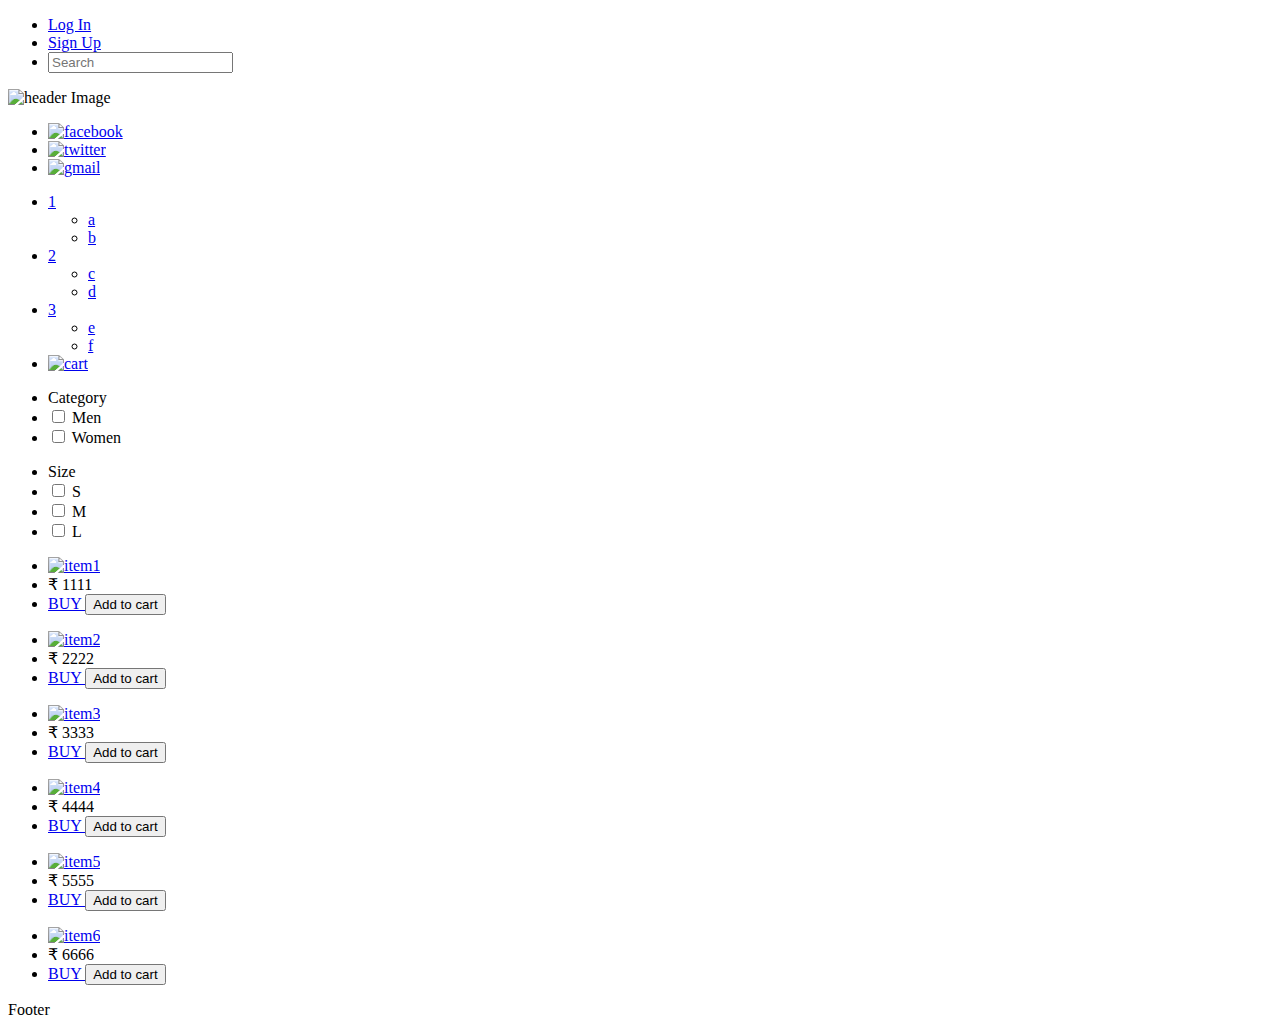
==== html/index.html @ 6012a52a "." ====
<!doctype html>
<head>
	<meta charset="utf-8">
	<link rel="stylesheet" type="text/css" href="/home/ag2011/git/origin/css/menApparels.css">
	<link rel="Shortcut Icon" href="favicon.ico" type="image/x-icon"> 
</head>
<body>
	<div id="container">
	<div id="header">
		<div id="headbar">
			<ul id="accounts">
				
				<li><a href="signIn.html">Log In</a></li>
				<li><a href="signUp.html">Sign Up</a></li>
				<li><input type="search" name="search" id="search" placeholder="Search"></li>
			</ul>
		</div>
		<div id="flash">
		<img src="/home/ag2011/git/origin/images/img1.png" alt="header Image">
		</div>
	<div id="follow">
		<ul>
			<li id="face"><a href="www.facebook.com"><img src="/home/ag2011/git/origin/images/facebook.jpg" alt="facebook"></li>
			<li id="tweet"><a href="www.twitter.com"><img src="/home/ag2011/git/origin/images/twitter.jpg" alt="twitter"></li>
			<li id="mail"><a href="www.gmail.com"><img src="/home/ag2011/git/origin/images/gmail.jpg" alt="gmail"></li>
		</ul>
	</div>
	
	<div id="nav">
		<ul id="navbar">
		<li><a href="#">1</a>
			<ul class="sub-nav">
			<li><a href="a.html">a</a></li>
			<li><a href="b.html">b</a></li>
			</ul>
		</li>
		<li><a href="#">2</a>
			<ul class="sub-nav">
			<li><a href="c.html">c</a></li>
			<li><a href="d.html">d</a></li>
			</ul>
		</li>
		<li><a href="#">3</a>
			<ul class="sub-nav">
			<li><a href="e.html">e</a></li>
			<li><a href="f.html">f</a></li>
			</ul>
		</li>
		<li id="cart"><a href="cart.html"><img src="/home/ag2011/git/origin/images/cart.jpg" alt="cart"></a></li>
		</ul>
	</div>
	<div id="wrapper">
		<div id="sidebar">
			<ul>
				<li>Category</li>
					<li><input type="checkbox" id="men" name="men">			<label for="men">Men</label></li>
					<li>
					<input type="checkbox" id="women" name="women">			<label for="women">Women</label></li>
				</ul>
				<ul>
					<li>Size</li>
					<li><input type="checkbox" id="small" name="small">			<label for="small">S</label></li>
					<li><input type="checkbox" id="medium" name="medium"> <label for="medium">M</label></li>
					<li><input type="checkbox" id="large" name="large">			<label for="large">L</label></li>
				</ul>
			
		</div>
		<div id="list">
			<div class="item" id="item1">
				<ul>
					<li class="proImg"><a href="imgDetails.html"><img src="/home/ag2011/git/origin/images/item1.jpg" alt="item1"></a></li>
					<li><span class="price">&#8377;
1111</span></li>
					<li>
						<span class="buy"><a href="sell.html"> BUY </a></span>
						<span class="cart"><button type="button">Add to cart</button></span>

					</li>
				</ul>	
			</div>
			<div class="item" id="item2">
				<ul>
					<li class="proImg" ><a href="imgDetails.html"><img src="/home/ag2011/git/origin/images/item2.jpg" alt="item2"></a></li>
					<li><span class="price">&#8377;
2222</span></li>
					<li>
						<span class="buy"><a href="sell.html"> BUY </a></span>
						<span class="cart"><button type="button">Add to cart</button></span>
					</li>
				</ul>
			</div>
			<div class="item" id="item3">
				<ul>
					<li class="proImg" ><a href="imgDetails.html"><img src="/home/ag2011/git/origin/images/item3.jpg" alt="item3"></a></li>
					<li><span class="price">&#8377;
3333</span></li>
					<li>
						<span class="buy"><a href="sell.html"> BUY </a></span>
						<span class="cart"><button type="button">Add to cart</button></span>

					</li>
				</ul>
			</div>
			<div class="item" id="item4">
				<ul>
					<li class="proImg" ><a href="imgDetails.html"><img src="/home/ag2011/git/origin/images/item4.jpg" alt="item4"></a></li>
					<li><span class="price">&#8377;
4444</span></li>
					<li>
						<span class="buy"><a href="sell.html"> BUY </a></span>
						<span class="cart"><button type="button">Add to cart</button></span>

					</li>
				</ul>

			</div>
			<div class="item" id="item5">
				<ul>
					<li class="proImg" ><a href="imgDetails.html"><img src="/home/ag2011/git/origin/images/item5.jpg" alt="item5"></a></li>
					<li><span class="price">&#8377;
5555</span></li>
					<li>
						<span class="buy"><a href="sell.html"> BUY </a></span>
						<span class="cart"><button type="button">Add to cart</button></span>

					</li>
				</ul>
			</div>
			<div class="item" id="item6">
				<ul>
					<li class="proImg" ><a href="imgDetails.html"><img src="/home/ag2011/git/origin/images/item6.jpg" alt="item6"></a></li>
					<li><span class="price">&#8377;
6666</span></li>
					<li>
						<span class="buy"><a href="sell.html"> BUY </a></span>
						<span class="cart"><button type="button">Add to cart</button></span>

					</li>
				</ul>
			</div>

		</div>
	</div>
	<div id="footer">
	<p>Footer</p>	
	</div>
	</div>
</body>
</html>
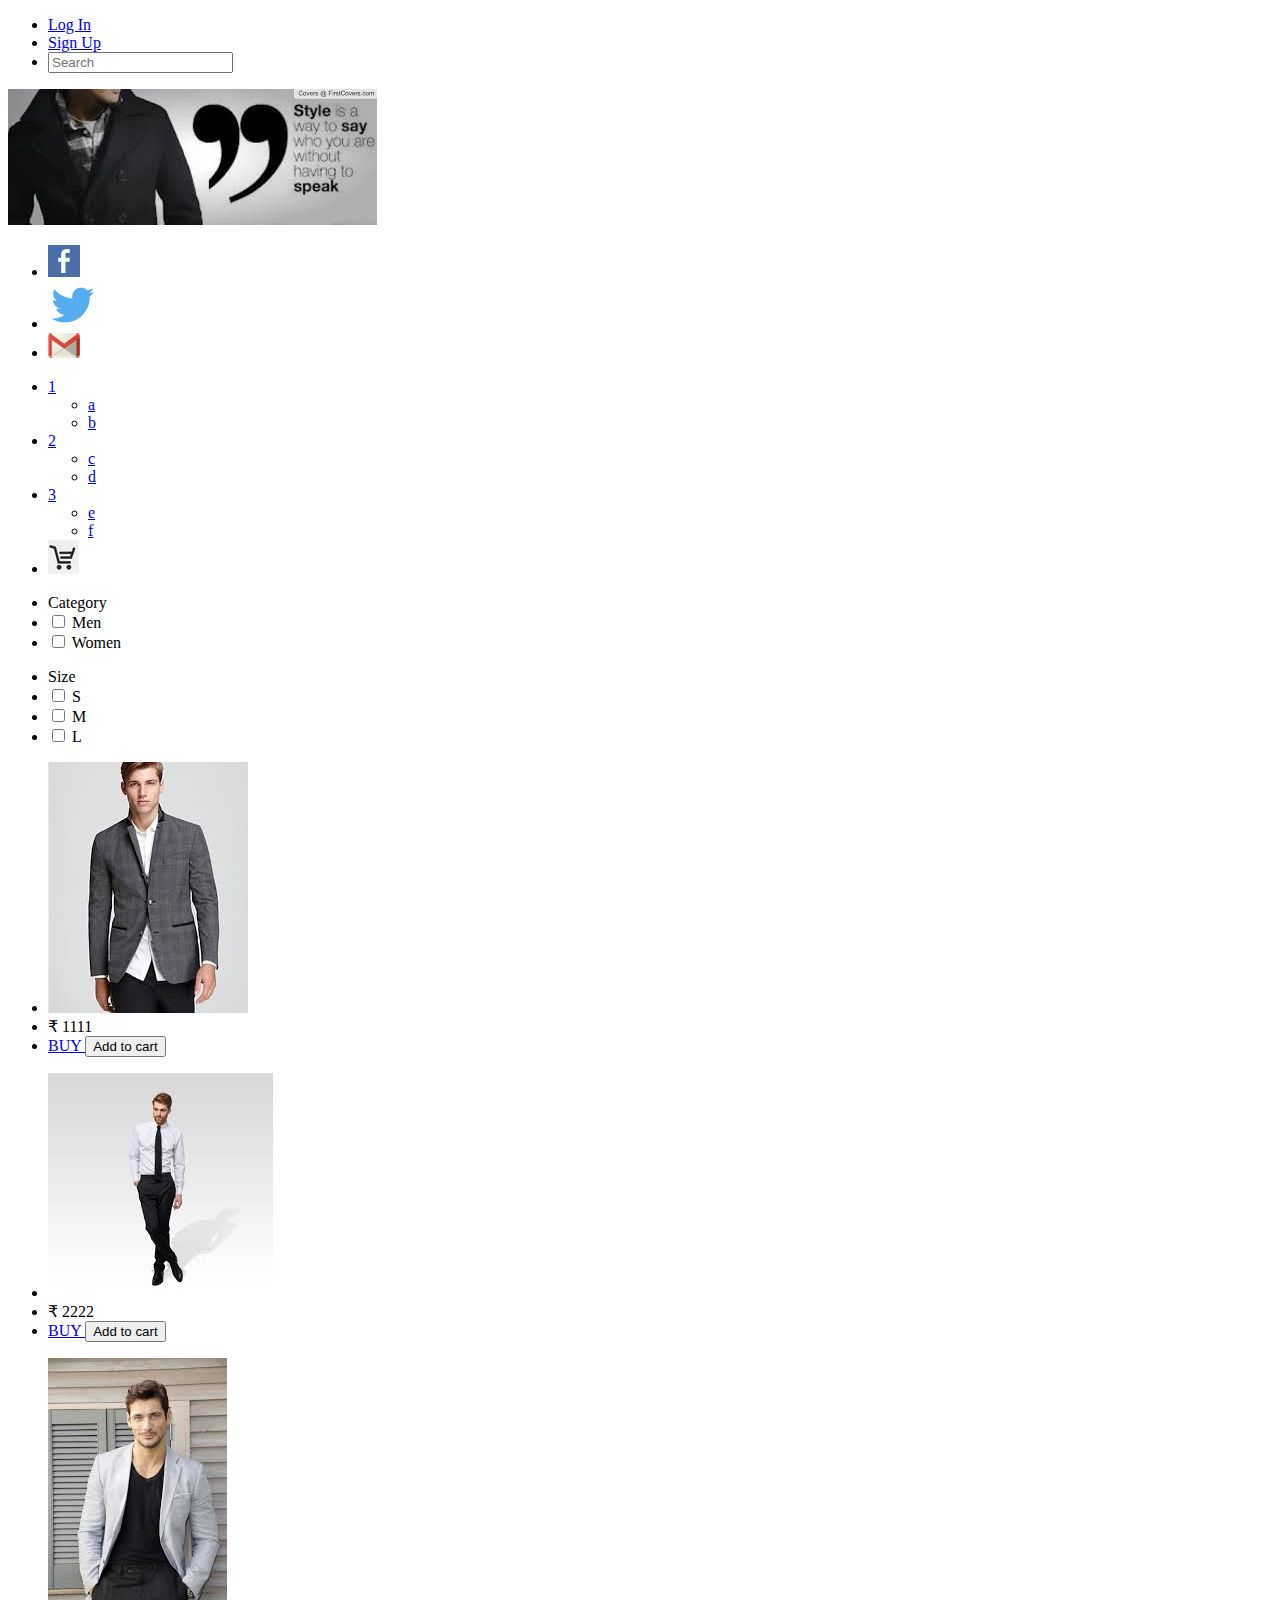
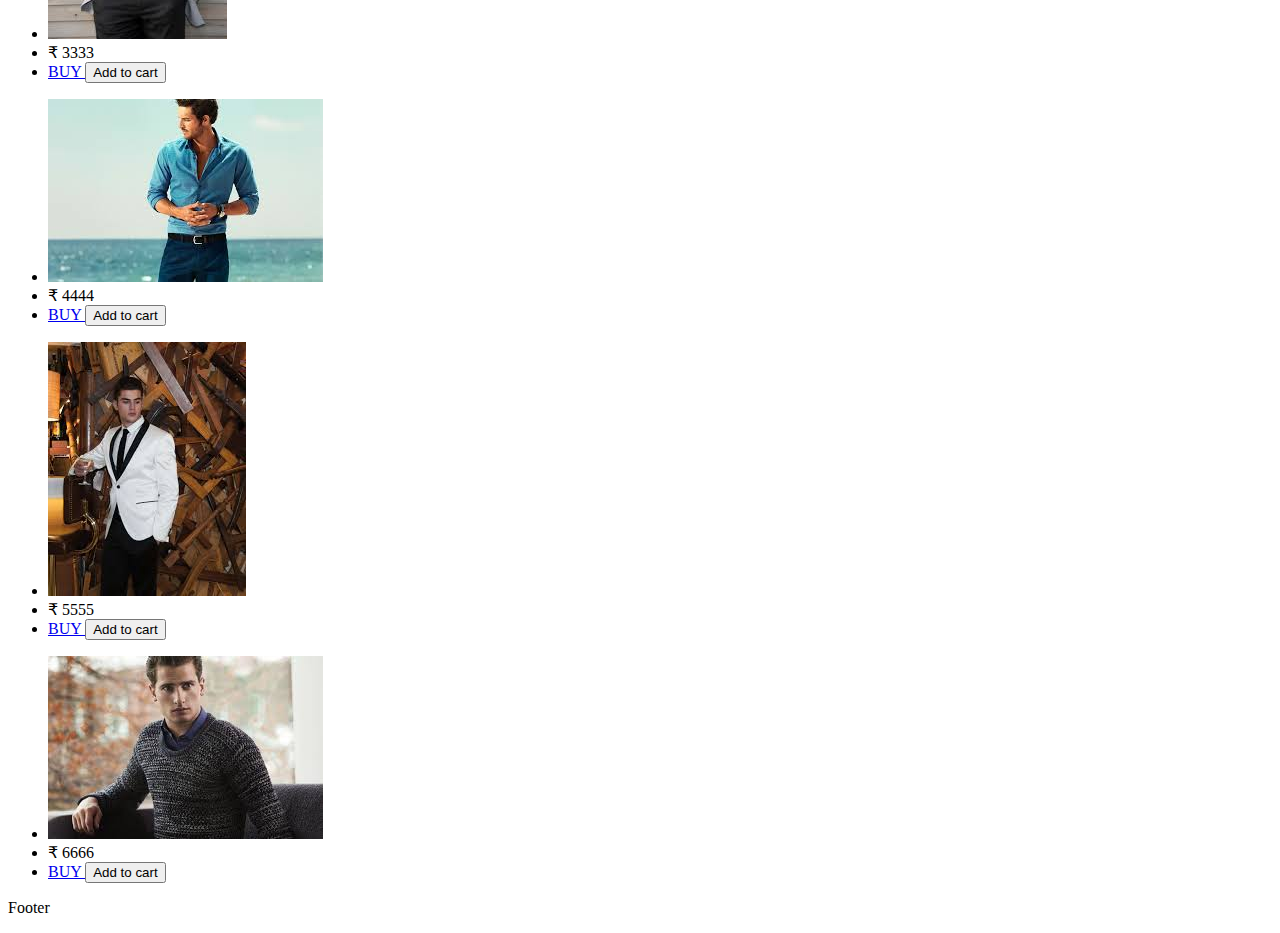
==== commit 6b1cb403: "fix css & image paths" ====
--- a/html/index.html
+++ b/html/index.html
@@ -2,7 +2,7 @@
 <!doctype html>
 <head>
 	<meta charset="utf-8">
-	<link rel="stylesheet" type="text/css" href="/home/ag2011/git/origin/css/menApparels.css">
+	<link rel="stylesheet" type="text/css" href="../css/menApparels.css">
 	<link rel="Shortcut Icon" href="favicon.ico" type="image/x-icon"> 
 </head>
 <body>
@@ -17,13 +17,13 @@
 			</ul>
 		</div>
 		<div id="flash">
-		<img src="/home/ag2011/git/origin/images/img1.png" alt="header Image">
+		<img src="../images/img1.png" alt="header Image">
 		</div>
 	<div id="follow">
 		<ul>
-			<li id="face"><a href="www.facebook.com"><img src="/home/ag2011/git/origin/images/facebook.jpg" alt="facebook"></li>
-			<li id="tweet"><a href="www.twitter.com"><img src="/home/ag2011/git/origin/images/twitter.jpg" alt="twitter"></li>
-			<li id="mail"><a href="www.gmail.com"><img src="/home/ag2011/git/origin/images/gmail.jpg" alt="gmail"></li>
+			<li id="face"><a href="www.facebook.com"><img src="../images/facebook.jpg" alt="facebook"></li>
+			<li id="tweet"><a href="www.twitter.com"><img src="../images/twitter.jpg" alt="twitter"></li>
+			<li id="mail"><a href="www.gmail.com"><img src="../images/gmail.jpg" alt="gmail"></li>
 		</ul>
 	</div>
 	
@@ -47,7 +47,7 @@
 			<li><a href="f.html">f</a></li>
 			</ul>
 		</li>
-		<li id="cart"><a href="cart.html"><img src="/home/ag2011/git/origin/images/cart.jpg" alt="cart"></a></li>
+		<li id="cart"><a href="cart.html"><img src="../images/cart.jpg" alt="cart"></a></li>
 		</ul>
 	</div>
 	<div id="wrapper">
@@ -69,7 +69,7 @@
 		<div id="list">
 			<div class="item" id="item1">
 				<ul>
-					<li class="proImg"><a href="imgDetails.html"><img src="/home/ag2011/git/origin/images/item1.jpg" alt="item1"></a></li>
+					<li class="proImg"><a href="imgDetails.html"><img src="../images/item1.jpg" alt="item1"></a></li>
 					<li><span class="price">&#8377;
 1111</span></li>
 					<li>
@@ -81,7 +81,7 @@
 			</div>
 			<div class="item" id="item2">
 				<ul>
-					<li class="proImg" ><a href="imgDetails.html"><img src="/home/ag2011/git/origin/images/item2.jpg" alt="item2"></a></li>
+					<li class="proImg" ><a href="imgDetails.html"><img src="../images/item2.jpg" alt="item2"></a></li>
 					<li><span class="price">&#8377;
 2222</span></li>
 					<li>
@@ -92,7 +92,7 @@
 			</div>
 			<div class="item" id="item3">
 				<ul>
-					<li class="proImg" ><a href="imgDetails.html"><img src="/home/ag2011/git/origin/images/item3.jpg" alt="item3"></a></li>
+					<li class="proImg" ><a href="imgDetails.html"><img src="../images/item3.jpg" alt="item3"></a></li>
 					<li><span class="price">&#8377;
 3333</span></li>
 					<li>
@@ -104,7 +104,7 @@
 			</div>
 			<div class="item" id="item4">
 				<ul>
-					<li class="proImg" ><a href="imgDetails.html"><img src="/home/ag2011/git/origin/images/item4.jpg" alt="item4"></a></li>
+					<li class="proImg" ><a href="imgDetails.html"><img src="../images/item4.jpg" alt="item4"></a></li>
 					<li><span class="price">&#8377;
 4444</span></li>
 					<li>
@@ -117,7 +117,7 @@
 			</div>
 			<div class="item" id="item5">
 				<ul>
-					<li class="proImg" ><a href="imgDetails.html"><img src="/home/ag2011/git/origin/images/item5.jpg" alt="item5"></a></li>
+					<li class="proImg" ><a href="imgDetails.html"><img src="../images/item5.jpg" alt="item5"></a></li>
 					<li><span class="price">&#8377;
 5555</span></li>
 					<li>
@@ -129,7 +129,7 @@
 			</div>
 			<div class="item" id="item6">
 				<ul>
-					<li class="proImg" ><a href="imgDetails.html"><img src="/home/ag2011/git/origin/images/item6.jpg" alt="item6"></a></li>
+					<li class="proImg" ><a href="imgDetails.html"><img src="../images/item6.jpg" alt="item6"></a></li>
 					<li><span class="price">&#8377;
 6666</span></li>
 					<li>
@@ -147,4 +147,4 @@
 	</div>
 	</div>
 </body>
-</html>+</html>
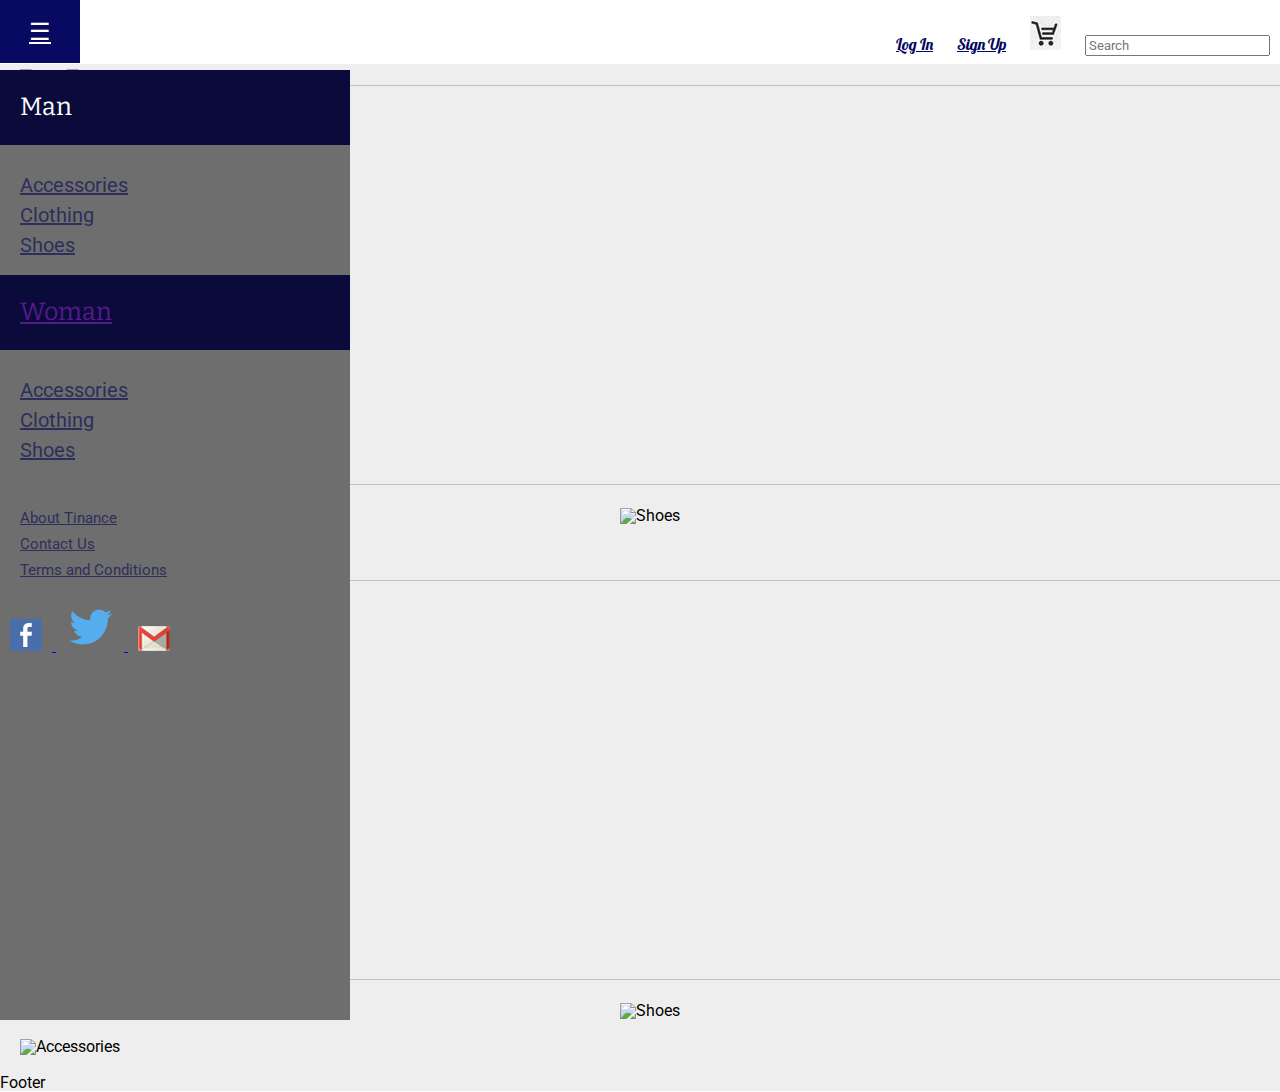
==== commit 6e3bc179: "Changes in side menu and header" ====
--- a/html/index.html
+++ b/html/index.html
@@ -1,150 +1,113 @@
 
-<!doctype html>
+<!DOCTYPE html>
+<!--[if lt IE 7]>      <html class="no-js lt-ie9 lt-ie8 lt-ie7"> <![endif]-->
+<!--[if IE 7]>         <html class="no-js lt-ie9 lt-ie8"> <![endif]-->
+<!--[if IE 8]>         <html class="no-js lt-ie9"> <![endif]-->
+<!--[if gt IE 8]><!--> <html class="no-js"> <!--<![endif]-->
 <head>
-	<meta charset="utf-8">
-	<link rel="stylesheet" type="text/css" href="../css/menApparels.css">
-	<link rel="Shortcut Icon" href="favicon.ico" type="image/x-icon"> 
+    <meta charset="utf-8">
+    <meta http-equiv="X-UA-Compatible" content="IE=edge">
+    <title>Signup - Tinance</title>
+    <meta name="description" content="">
+    <meta name="viewport" content="width=device-width, initial-scale=1">
+
+    <link rel="Shortcut Icon" href="favicon.ico" type="image/x-icon">
+    <link href='http://fonts.googleapis.com/css?family=Roboto:400,300,500' rel='stylesheet' type='text/css'>
+    <link href='http://fonts.googleapis.com/css?family=Bitter' rel='stylesheet' type='text/css'>
+    <link href='http://fonts.googleapis.com/css?family=Lobster' rel='stylesheet' type='text/css'>
+    <link rel="stylesheet" type="text/css" href="../css/reset.css">
+    <link rel="stylesheet" type="text/css" href="../css/menApparels.css">
 </head>
 <body>
-	<div id="container">
-	<div id="header">
-		<div id="headbar">
-			<ul id="accounts">
+	<div class="container">
+		<div class="headbar">
+			<span class="menu"><a href="">&#9776</a></span>
+			<h3>Tinance</h3>
+			<div class="navbar">
+			
+			<ul class="nav">
 				
-				<li><a href="signIn.html">Log In</a></li>
-				<li><a href="signUp.html">Sign Up</a></li>
-				<li><input type="search" name="search" id="search" placeholder="Search"></li>
+				<h4><a hrref="">Man</a></h4>
+					
+					
+					<li>
+					<ul class="sub-nav">
+						<li><a href="">Accessories</a></li>
+						<li><a href="">Clothing</a></li>
+						<li><a href="">Shoes</a></li>
+					</ul>
+					
+				</li>
+				
+				<h4><a href="">Woman</a></h4>
+					
+					<li>
+					<ul class="sub-nav">
+						<li><a href="">Accessories</a></li>
+						<li><a href="">Clothing</a></li>
+						<li><a href="">Shoes</a></li>
+					</ul>
+					
+				</li>
+				<li>
+					<ul class="info">
+						<li><a href="">  About Tinance</a></li>
+						<li><a href="">  Contact Us</a></li>
+						<li><a href="">  Terms and Conditions</a></li>
+					</ul>
+				</li>
+				<li>
+						<ul class="social-media">
+						<li class="facebook"><a href="www.facebook.com"><img src="../images/facebook.jpg" alt="facebook"></li>
+						<li class="tweeter"><a href="www.twitter.com"><img src="../images/twitter.jpg" alt="twitter"></li>
+						<li class="gmail"><a href="www.gmail.com"><img src="../images/gmail.jpg" alt="gmail"></li>
+						</ul>
+				</li>
+				
 			</ul>
-		</div>
-		<div id="flash">
-		<img src="../images/img1.png" alt="header Image">
-		</div>
-	<div id="follow">
-		<ul>
-			<li id="face"><a href="www.facebook.com"><img src="../images/facebook.jpg" alt="facebook"></li>
-			<li id="tweet"><a href="www.twitter.com"><img src="../images/twitter.jpg" alt="twitter"></li>
-			<li id="mail"><a href="www.gmail.com"><img src="../images/gmail.jpg" alt="gmail"></li>
-		</ul>
-	</div>
-	
-	<div id="nav">
-		<ul id="navbar">
-		<li><a href="#">1</a>
-			<ul class="sub-nav">
-			<li><a href="a.html">a</a></li>
-			<li><a href="b.html">b</a></li>
-			</ul>
-		</li>
-		<li><a href="#">2</a>
-			<ul class="sub-nav">
-			<li><a href="c.html">c</a></li>
-			<li><a href="d.html">d</a></li>
-			</ul>
-		</li>
-		<li><a href="#">3</a>
-			<ul class="sub-nav">
-			<li><a href="e.html">e</a></li>
-			<li><a href="f.html">f</a></li>
-			</ul>
-		</li>
-		<li id="cart"><a href="cart.html"><img src="../images/cart.jpg" alt="cart"></a></li>
-		</ul>
-	</div>
-	<div id="wrapper">
-		<div id="sidebar">
-			<ul>
-				<li>Category</li>
-					<li><input type="checkbox" id="men" name="men">			<label for="men">Men</label></li>
-					<li>
-					<input type="checkbox" id="women" name="women">			<label for="women">Women</label></li>
+			</div>
+			<div class="header">
+				<ul class="accounts">
+					<li><a href="signIn.html">Log In</a></li>
+					<li><a href="signUp.html">Sign Up</a></li>
+					<li id="cart"><a href="cart.html"><img src="../images/cart.jpg" alt="cart"></a></li>
+					<li class="search"><input type="search" name="search" id="search" placeholder="Search"></li>
 				</ul>
-				<ul>
-					<li>Size</li>
-					<li><input type="checkbox" id="small" name="small">			<label for="small">S</label></li>
-					<li><input type="checkbox" id="medium" name="medium"> <label for="medium">M</label></li>
-					<li><input type="checkbox" id="large" name="large">			<label for="large">L</label></li>
-				</ul>
+			</div>
 			
 		</div>
-		<div id="list">
-			<div class="item" id="item1">
-				<ul>
-					<li class="proImg"><a href="imgDetails.html"><img src="../images/item1.jpg" alt="item1"></a></li>
-					<li><span class="price">&#8377;
-1111</span></li>
-					<li>
-						<span class="buy"><a href="sell.html"> BUY </a></span>
-						<span class="cart"><button type="button">Add to cart</button></span>
-
-					</li>
-				</ul>	
-			</div>
-			<div class="item" id="item2">
-				<ul>
-					<li class="proImg" ><a href="imgDetails.html"><img src="../images/item2.jpg" alt="item2"></a></li>
-					<li><span class="price">&#8377;
-2222</span></li>
-					<li>
-						<span class="buy"><a href="sell.html"> BUY </a></span>
-						<span class="cart"><button type="button">Add to cart</button></span>
-					</li>
+		
+	
+		
+		<div class="wrapper">
+			<div class="options">
+				<ul class='wrap-category'>
+					<li><img src="../images/wrap-category-men.jpg" alt="men"></li>
+					<li><img src="../images/wrap-category-women.jpg" alt="women"></li>
+				</ul>
+			</div>	
+			<div class="wrap-women">
+				<div class="flash"><img src="" alt=""></div>
+				<ul class="items">
+					<li><img src="" alt="Clothing"></li>
+					<li><img src="../images/shoes-women.jpg" alt="Shoes"></li>
+					<li><img src="../images/accessories-women.jpg" alt="Accessories"></li>
 				</ul>
 			</div>
-			<div class="item" id="item3">
-				<ul>
-					<li class="proImg" ><a href="imgDetails.html"><img src="../images/item3.jpg" alt="item3"></a></li>
-					<li><span class="price">&#8377;
-3333</span></li>
-					<li>
-						<span class="buy"><a href="sell.html"> BUY </a></span>
-						<span class="cart"><button type="button">Add to cart</button></span>
-
-					</li>
+			<div class="wrap-men">
+				<div class="flash"><img src="../images/men-flash.jpg" alt=""></div>
+				<ul class="items">
+					<li><img src="" alt="Clothing"></li>
+					<li><img src="../images/shoes-men.jpg" alt="Shoes"></li>
+					<li><img src="../images/accessories-men.jpg" alt="Accessories"></li>
 				</ul>
 			</div>
-			<div class="item" id="item4">
-				<ul>
-					<li class="proImg" ><a href="imgDetails.html"><img src="../images/item4.jpg" alt="item4"></a></li>
-					<li><span class="price">&#8377;
-4444</span></li>
-					<li>
-						<span class="buy"><a href="sell.html"> BUY </a></span>
-						<span class="cart"><button type="button">Add to cart</button></span>
-
-					</li>
-				</ul>
-
-			</div>
-			<div class="item" id="item5">
-				<ul>
-					<li class="proImg" ><a href="imgDetails.html"><img src="../images/item5.jpg" alt="item5"></a></li>
-					<li><span class="price">&#8377;
-5555</span></li>
-					<li>
-						<span class="buy"><a href="sell.html"> BUY </a></span>
-						<span class="cart"><button type="button">Add to cart</button></span>
-
-					</li>
-				</ul>
-			</div>
-			<div class="item" id="item6">
-				<ul>
-					<li class="proImg" ><a href="imgDetails.html"><img src="../images/item6.jpg" alt="item6"></a></li>
-					<li><span class="price">&#8377;
-6666</span></li>
-					<li>
-						<span class="buy"><a href="sell.html"> BUY </a></span>
-						<span class="cart"><button type="button">Add to cart</button></span>
-
-					</li>
-				</ul>
-			</div>
-
+		
+			
 		</div>
-	</div>
-	<div id="footer">
-	<p>Footer</p>	
-	</div>
+		<div class="footer">
+		<p>Footer</p>	
+		</div>
 	</div>
 </body>
 </html>
--- a/css/menApparels.css
+++ b/css/menApparels.css
@@ -0,0 +1,113 @@
+
+*, body {
+
+	box-sizing: border-box;
+	font-family: 'Roboto', sans-serif;
+}
+
+.container {
+	
+    background-color: #eeeeee;
+    height: auto;
+}
+.headbar {background-color:#FFFFFF;
+			margin: 0; 
+			height:4em;
+			margin-bottom:5px;
+}
+
+.header {float: right;}
+
+.header li {display:inline-block; 
+			 margin: auto 10px;
+
+}
+
+.header li a {color: #080961;
+				font-family: 'Lobster';}
+  
+
+.menu a {font-size: 24px;
+			padding-top: 20px;
+			position: absolute;
+			background-color: #080961;
+			color: #FFFFFF;
+			width: 80px;
+			height: 63px;
+			text-align: center;
+}
+ h3 {color: #000000;
+ 	font-family: 'Lobster';}
+
+.navbar {position: absolute;
+		top: 70px;
+		width: 350px;
+		height: 950px;
+		background-color: #6E6E6E;	
+	}
+
+
+.nav h4 {background-color: #0B0B3B;
+			height: 75px;
+			color: #ffffff;
+			text-align: left;
+			padding-left: 20px;
+			padding-top: 25px;
+			font-size: 25px;
+		}
+
+.sub-nav , .info {padding-top: 20px;
+			padding-bottom: 20px;}
+
+.sub-nav li , .info li {display: block;
+				padding-top: 10px;
+			}
+
+
+.sub-nav li a { color: #2E2E5C;
+			padding-left:20px;
+			font-size: 20px; }
+
+.info li a { color: #2E2E5C;
+			padding-left:20px;
+			font-size: 15px;
+		}
+
+.social-media li{display:inline-block; 
+					margin: 5px 10px; 
+				}
+
+
+.social-media li img:hover {transform: scale(1.2,1.2); }
+
+
+h4 {background-color:#e64a19; 
+		width: 100%;
+		height:50px;
+		text-align: center;
+		font-family: 'Bitter' ;
+}
+.options {margin-left: 20px; }
+.wrap-category {width: 100%;}
+.wrap-category li {float: left; 
+					} 
+
+.wrap-category li img {height: 1120px;}
+
+.items {margin-left: 20px;}
+
+.items li{ float:left; width:600px; 
+			margin-bottom: 20px}
+ 
+ .items li img {width: 550px;
+ 				height: 300px}
+ 
+
+.flash { clear: both;  
+		margin:20px 10px;
+	}
+
+.flash img {width: 1800px ; height: 400px ;} 
+
+
+.footer {clear: both;}